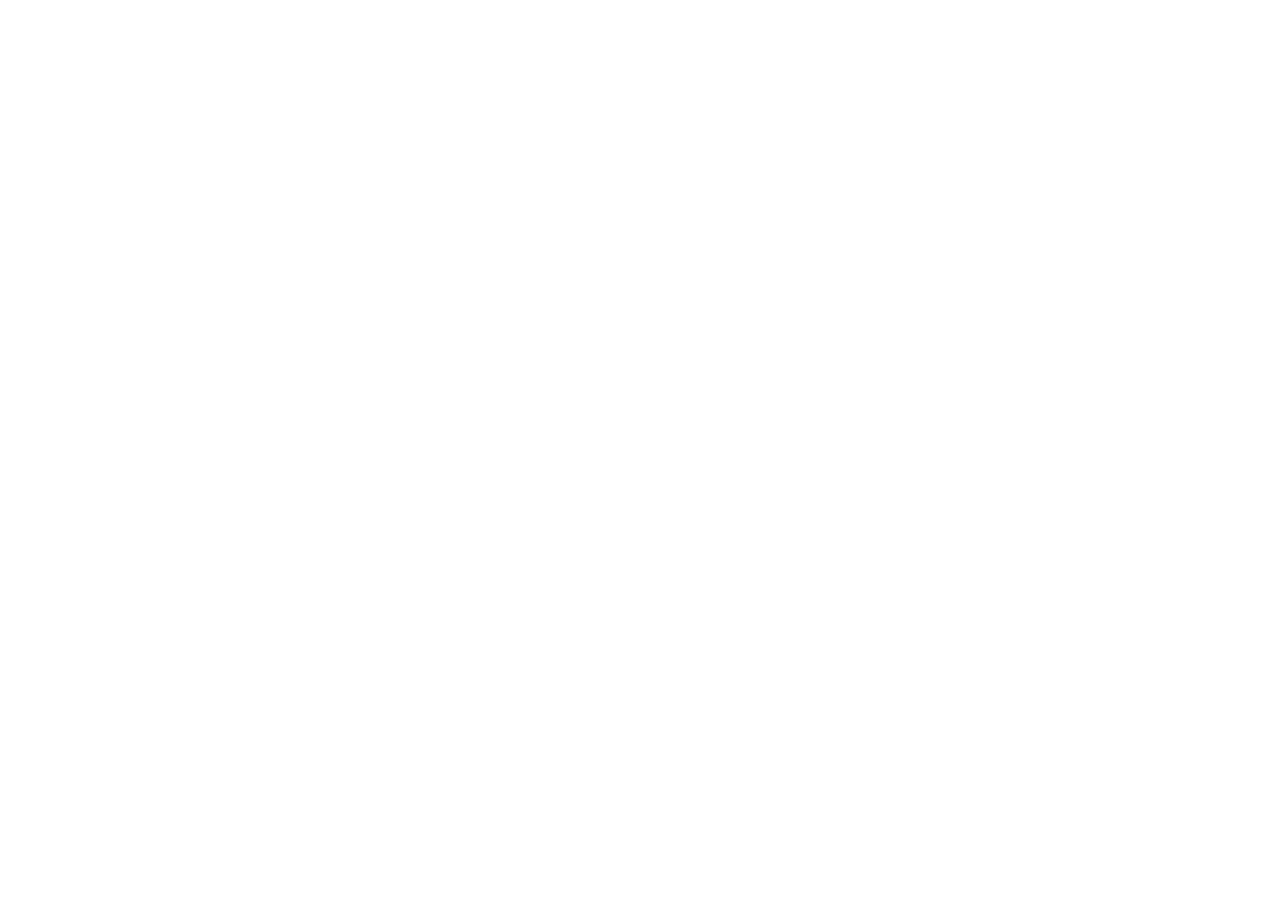
==== compare.html @ 857aefe3 "removed var.js" ====
<!DOCTYPE html>
<html lang="en">
<head>
    <meta charset="UTF-8">
    <meta http-equiv="X-UA-Compatible" content="IE=edge">
    <meta name="viewport" content="width=device-width, initial-scale=1.0">
    <title>Document</title>
</head>
<body>
    
</body>
</html>
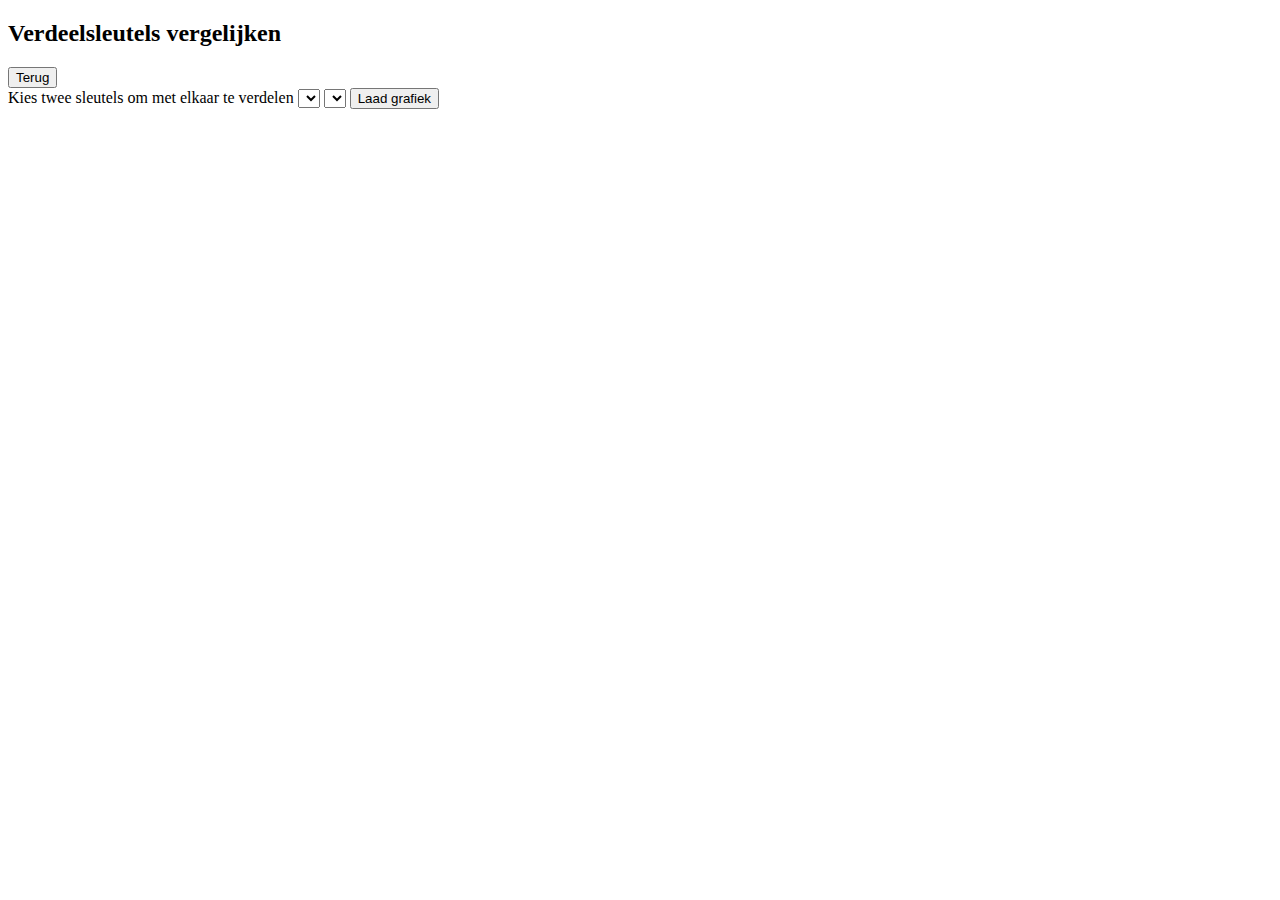
==== commit d3173d97: "small flow changes" ====
--- a/compare.html
+++ b/compare.html
@@ -4,9 +4,100 @@
     <meta charset="UTF-8">
     <meta http-equiv="X-UA-Compatible" content="IE=edge">
     <meta name="viewport" content="width=device-width, initial-scale=1.0">
-    <title>Document</title>
+    <title>Vergelijk uitslagen</title>
 </head>
 <body>
+    <h2>Verdeelsleutels vergelijken</h2>
+    <form action="index.html">
+        <input type="submit" value="Terug"/>
+    </form>
+    <label>Kies twee sleutels om met elkaar te verdelen</label>
+    <select name="sleutels" id="sleutels" onchange="showN(this.value,1)">Kies een sleutel!</select>
+    <select name="sleutels2" id="sleutels2" onchange="showN(this.value,2)">Kies een sleutel!</select>
+    <input type="button" onclick="showGraph()" value="Laad grafiek">
+    <div id="n1Div" hidden>
+        <p>Kies een nummer voor sleutel 1</p>
+        <input type="number" id="n1Value">
+    </div>
+    <div id="n2Div" hidden>
+        <p>Kies een nummer voor sleutel 2</p>
+        <input type="number" id="n2Value">
+    </div>
+    <div id="imageDiv">
+        <img id="imgElement">
+    </div>
     
+    <script src="var.js"></script>
+    <script>
+        const laadSleutels = async () => {
+            var sleutels = document.getElementById('sleutels');
+            var sleutels2 = document.getElementById('sleutels2');
+            const response = await fetch(`${BASEURL}/verdeelsleutels/list`);
+            const myJson = await response.json(); //extract JSON from the http response
+
+            for (const key in myJson){
+                var option = document.createElement("option");
+                option.value = myJson[key];
+                option.text = myJson[key];
+                var option2 = option.cloneNode(true)
+                sleutels.appendChild(option);
+                sleutels2.appendChild(option2);
+            }
+        }
+
+        const showN = (value, n) => {
+            const el = document.getElementById(`n${n}Div`);
+            if(value == "top n"){
+                el.hidden = false;
+            }else{
+                el.hidden = true;
+            }
+        }
+
+        const showGraph = async () => {
+            const sleutel1 = document.getElementById("sleutels").value;
+            const sleutel2 = document.getElementById("sleutels2").value;
+            const n1 = document.getElementById("n1Value").value;
+            const n2 = document.getElementById("n2Value").value;
+            const imgDiv = document.getElementById("imageDiv");
+            const imgElement = document.getElementById("imgElement");
+
+            imgDiv.hidden = false;
+
+            const data = {
+                            "sleutels":[
+                                {
+                                    "type": sleutel1,
+                                    "opties": n1
+                                },
+                                {
+                                    "type": sleutel2,
+                                    "opties": n2
+                                }
+                            ]
+                        }
+            
+            const response = await fetch(`${BASEURL}/plot2functies`,{
+                method: 'POST',
+                mode: 'cors',
+                headers: {
+                    'Content-Type': 'application/json',
+                },
+                body: JSON.stringify(data),
+                
+            })
+            .then(res => res.blob())
+            .then(blob =>{
+                let objectURL = URL.createObjectURL(blob)
+                imgElement.src = objectURL
+            })
+            .catch(err => {
+                alert(err)
+            });
+
+        }
+
+        window.onload=laadSleutels()
+    </script>
 </body>
 </html>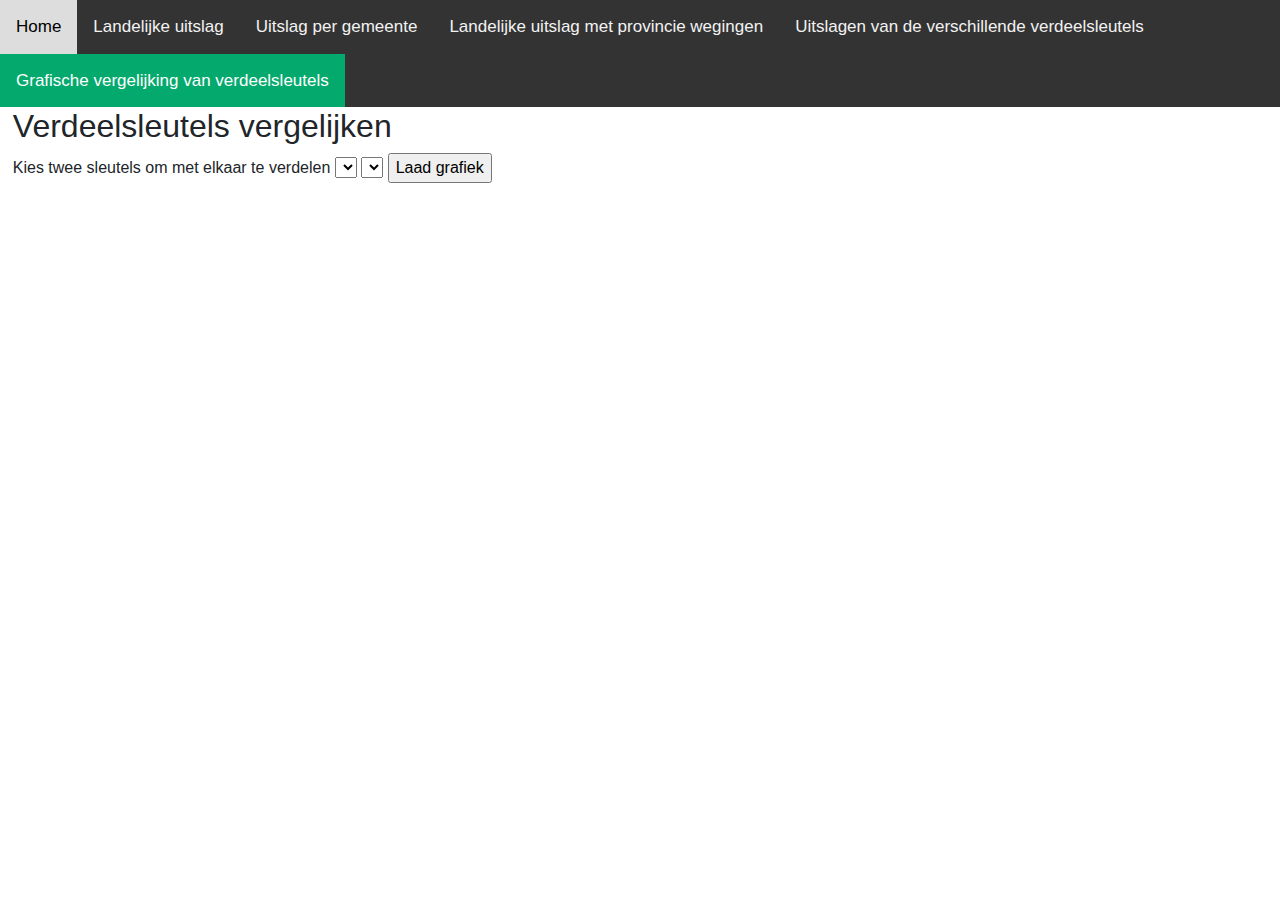
==== commit 8d10ee40: "added style to compare page" ====
--- a/compare.html
+++ b/compare.html
@@ -4,27 +4,55 @@
     <meta charset="UTF-8">
     <meta http-equiv="X-UA-Compatible" content="IE=edge">
     <meta name="viewport" content="width=device-width, initial-scale=1.0">
+
+    <link rel="stylesheet" href="https://stackpath.bootstrapcdn.com/bootstrap/4.3.1/css/bootstrap.min.css" integrity="sha384-ggOyR0iXCbMQv3Xipma34MD+dH/1fQ784/j6cY/iJTQUOhcWr7x9JvoRxT2MZw1T" crossorigin="anonymous">
+    <link rel="stylesheet" href="style.css">
+
     <title>Vergelijk uitslagen</title>
 </head>
 <body>
-    <h2>Verdeelsleutels vergelijken</h2>
-    <form action="index.html">
-        <input type="submit" value="Terug"/>
-    </form>
-    <label>Kies twee sleutels om met elkaar te verdelen</label>
-    <select name="sleutels" id="sleutels" onchange="showN(this.value,1)">Kies een sleutel!</select>
-    <select name="sleutels2" id="sleutels2" onchange="showN(this.value,2)">Kies een sleutel!</select>
-    <input type="button" onclick="showGraph()" value="Laad grafiek">
-    <div id="n1Div" hidden>
-        <p>Kies een nummer voor sleutel 1</p>
-        <input type="number" id="n1Value">
+    <div class="topnav">
+        <a href="index.html">Home</a>
+        <a href="landelijkeuitslag.html">Landelijke uitslag</a>
+        <a href="gemeente.html">Uitslag per gemeente</a>
+        <a href="province.html">Landelijke uitslag met provincie wegingen</a>
+        <a href="uitslagen.html">Uitslagen van de verschillende verdeelsleutels</a>
+        <a class="active" href="compare.html">Grafische vergelijking van verdeelsleutels</a>
     </div>
-    <div id="n2Div" hidden>
-        <p>Kies een nummer voor sleutel 2</p>
-        <input type="number" id="n2Value">
-    </div>
-    <div id="imageDiv">
-        <img id="imgElement">
+
+    <div style="margin-left: 1%;">
+        <h2>Verdeelsleutels vergelijken</h2>
+
+        <label>Kies twee sleutels om met elkaar te verdelen</label>
+        <select name="sleutels" id="sleutels" onchange="showOptions(this.value,1)">Kies een sleutel!</select>
+        <select name="sleutels2" id="sleutels2" onchange="showOptions(this.value,2)">Kies een sleutel!</select>
+        <input type="button" onclick="showGraph()" value="Laad grafiek">
+
+        <div id="n1Div" hidden>
+            <p>Kies een nummer voor sleutel 1</p>
+            <input type="number" id="n1Value">
+        </div>
+
+        <div id="n2Div" hidden>
+            <p>Kies een nummer voor sleutel 2</p>
+            <input type="number" id="n2Value">
+        </div>
+        
+        <div id="imageDiv">
+            <img id="imgElement">
+        </div>
+
+        <div id="sliders" style="display: flex;">
+            <div id="slidersDiv1" style="width: 25%;" hidden>
+                <h4>Stel de wegingen in voor sleutel 1</h4>
+            </div>
+
+            <div id="slidersDiv2" style="flex-grow: 1; margin-left: 3%;" hidden>
+                <h4>Stel de wegingen in voor sleutel 2</h4>
+            </div>
+        </div>
+
+        
     </div>
     
     <script src="var.js"></script>
@@ -45,12 +73,72 @@
             }
         }
 
-        const showN = (value, n) => {
+        const laadProvincies = async () => {
+            const slidersDiv1 = document.getElementById("slidersDiv1");
+            const slidersDiv2 = document.getElementById("slidersDiv2");
+
+            const response = await fetch(`${BASEURL}/provincies/list`);
+            const json = await response.json();
+            
+            provinciesArr = []
+
+            for(const i in json){
+                const provincie = json[i];
+
+                const newDiv1 = document.createElement("div");
+                newDiv1.id = `${provincie}Div1`;
+                const newDiv2 = document.createElement("div");
+                newDiv2.id = `${provincie}Div2`;
+
+                provinciesArr.push(provincie)
+
+                const label1 = document.createElement("label");
+                label1.innerHTML = `Kies een waarde voor ${provincie}:`;
+                newDiv1.appendChild(label1);
+                newDiv1.appendChild(document.createElement("br"))
+
+                const label2 = document.createElement("label");
+                label2.innerHTML = `Kies een waarde voor ${provincie}:`;
+                newDiv2.appendChild(label2);
+                newDiv2.appendChild(document.createElement("br"))
+
+                const slider1 = document.createElement("input");
+                slider1.id=provincie+1;
+                slider1.className="slider";
+                slider1.type='range'
+                slider1.min=0;
+                slider1.max=10;
+                slider1.value=1;
+                newDiv1.appendChild(slider1);
+
+                const slider2 = document.createElement("input");
+                slider2.id=provincie+2;
+                slider2.className="slider";
+                slider2.type='range'
+                slider2.min=0;
+                slider2.max=10;
+                slider2.value=1;
+                newDiv2.appendChild(slider2);
+
+                slidersDiv1.appendChild(newDiv1);
+                slidersDiv2.appendChild(newDiv2);
+            }
+            localStorage.setItem('provinciesArray', JSON.stringify(provinciesArr))
+        }
+
+        const showOptions = (sleutel, n) => {
             const el = document.getElementById(`n${n}Div`);
-            if(value == "top n"){
+            if(sleutel == "top n"){
                 el.hidden = false;
             }else{
                 el.hidden = true;
+            }
+
+            const slidersDiv = document.getElementById(`slidersDiv${n}`)
+            if (sleutel == "per provincie"){
+                slidersDiv.hidden = false
+            }else{
+                slidersDiv.hidden = true
             }
         }
 
@@ -64,15 +152,30 @@
 
             imgDiv.hidden = false;
 
+            let weights1 = {}
+            let weights2 = {}
+            let provinciesArr = JSON.parse(localStorage.getItem('provinciesArray'))
+
+            for(const i in provinciesArr){
+                const provincie = provinciesArr[i]
+                const w1 = document.getElementById(provincie+1).value;
+                weights1[provincie] = w1;
+
+                const w2 = document.getElementById(provincie+2).value;
+                weights2[provincie] = w2;
+            }
+
             const data = {
                             "sleutels":[
                                 {
                                     "type": sleutel1,
-                                    "opties": n1
+                                    "n": n1,
+                                    "weights": weights1
                                 },
                                 {
                                     "type": sleutel2,
-                                    "opties": n2
+                                    "n": n2,
+                                    "weights": weights2
                                 }
                             ]
                         }
@@ -95,9 +198,12 @@
                 alert(err)
             });
 
+            // document.getElementById("slidersDiv1").hidden = true;
+            // document.getElementById("slidersDiv2").hidden = true;
         }
 
         window.onload=laadSleutels()
+        window.onload=laadProvincies()
     </script>
 </body>
 </html>--- a/style.css
+++ b/style.css
@@ -0,0 +1,45 @@
+.topnav {
+  overflow: hidden;
+  background-color: #333;
+}
+
+.topnav a {
+  float: left;
+  color: #f2f2f2;
+  text-align: center;
+  padding: 14px 16px;
+  text-decoration: none;
+  font-size: 17px;
+}
+
+.topnav a:hover {
+  background-color: #ddd;
+  color: black;
+}
+
+.topnav a.active {
+  background-color: #04AA6D;
+  color: white;
+}
+
+.slider{
+  -webkit-appearance: none;
+    width: 30%;
+    height: 15px;
+    border-radius: 5px;
+    background: #d3d3d3;
+    outline: none;
+    opacity: 0.7;
+    -webkit-transition: opacity .15s ease-in-out;
+    transition: opacity .15s ease-in-out;
+}
+
+.slider::-webkit-slider-thumb {
+  -webkit-appearance: none;
+  appearance: none;
+  width: 25px;
+  height: 25px;
+  border-radius: 50%;
+  background: #04AA6D;
+  cursor: pointer;
+}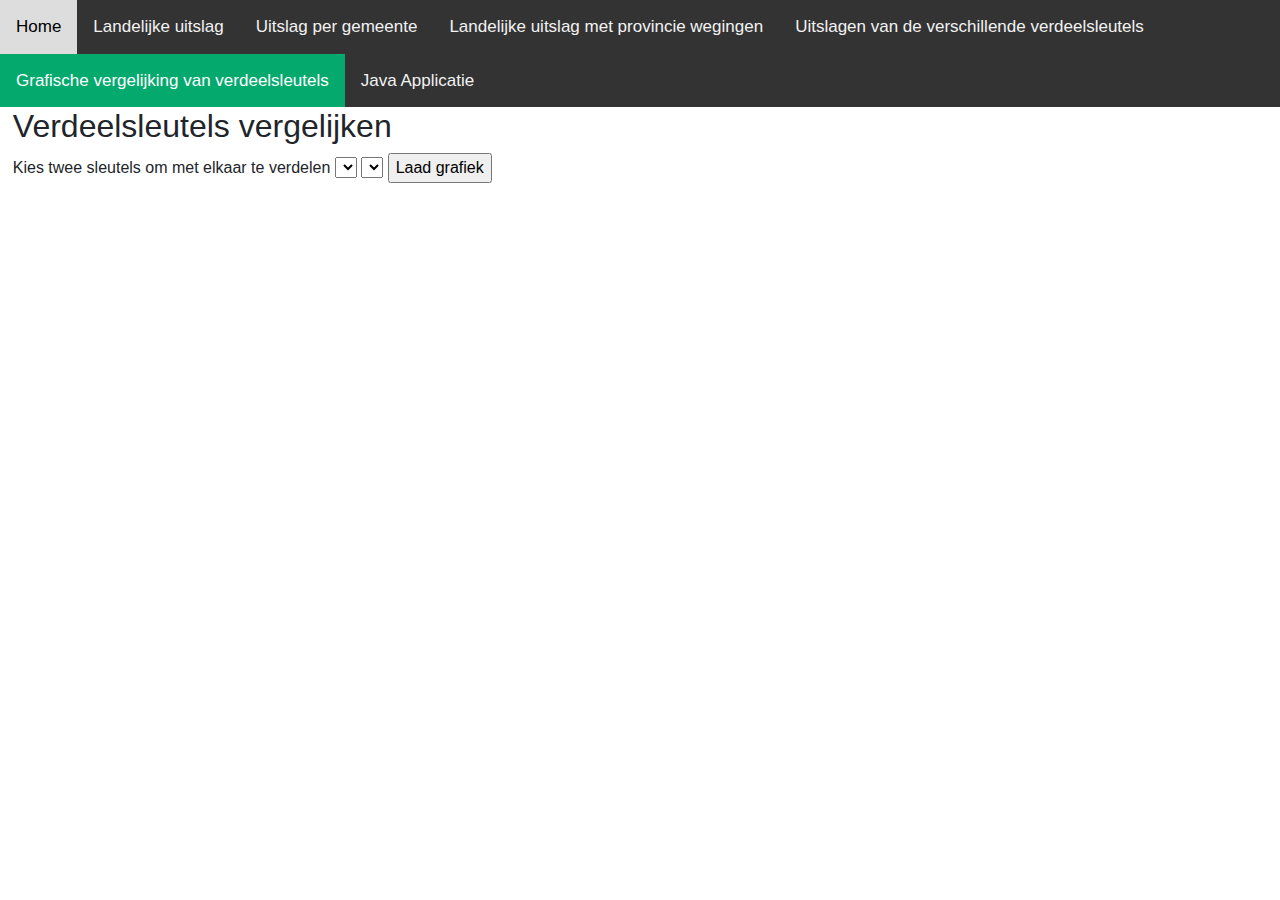
==== commit 199ece20: "verwijzing naar de java app" ====
--- a/compare.html
+++ b/compare.html
@@ -18,6 +18,7 @@
         <a href="province.html">Landelijke uitslag met provincie wegingen</a>
         <a href="uitslagen.html">Uitslagen van de verschillende verdeelsleutels</a>
         <a class="active" href="compare.html">Grafische vergelijking van verdeelsleutels</a>
+        <a href="https://lemon-island-0e4851a03.azurestaticapps.net">Java Applicatie</a>
     </div>
 
     <div style="margin-left: 1%;">
@@ -37,7 +38,7 @@
             <p>Kies een nummer voor sleutel 2</p>
             <input type="number" id="n2Value">
         </div>
-        
+
         <div id="imageDiv">
             <img id="imgElement">
         </div>
